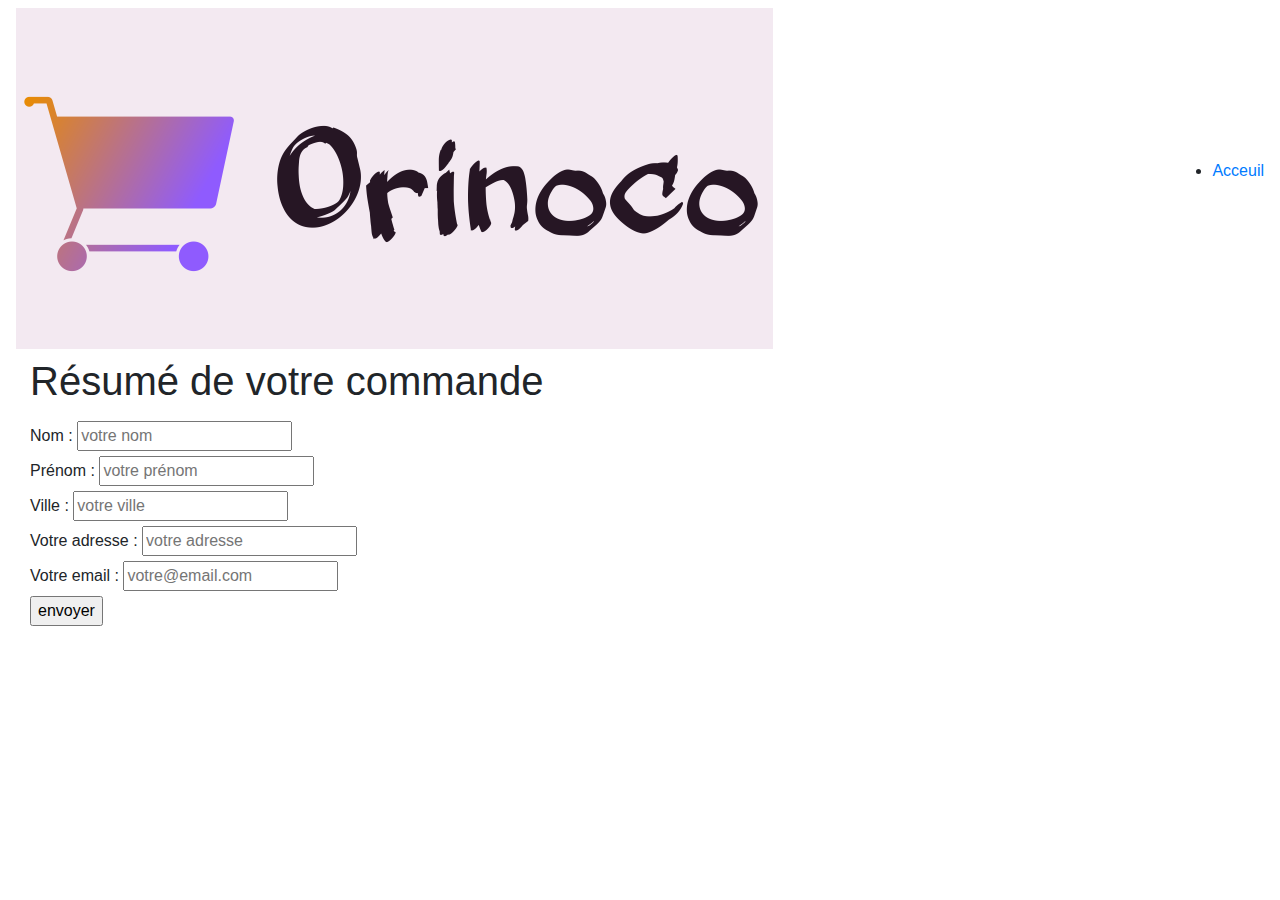
==== view/basket/basket.html @ 17549671 "basket_page" ====
<!DOCTYPE html>
<html lang="fr">
<head>
    <link rel="stylesheet" type="text/css" href="../../css/style.css">
    <link rel="stylesheet" href="https://stackpath.bootstrapcdn.com/bootstrap/4.4.1/css/bootstrap.min.css" integrity="sha384-Vkoo8x4CGsO3+Hhxv8T/Q5PaXtkKtu6ug5TOeNV6gBiFeWPGFN9MuhOf23Q9Ifjh" crossorigin="anonymous">
    <meta charset="UTF-8">
    <meta name="viewport" content="width=device-width, initial-scale=1.0">
    <title>Document</title>
</head>
<body>
    <div class="container-fluid">
        <header>
            <nav class="navbar row">
                <img class="responsive" src="../../pictures/orinoco.png" alt="Logo d'Orinoco">
                <ul>
                    <li>
                        <a href="../../view/home/index.html">Acceuil</a>
                    </li>
                    
                </ul>
            </nav>
        </header>
		<main class="container-fluid bgc-dark">
			<h1>Résumé de votre commande</h1>
			<div class="container-fluid row produit__page"></div>
            <div class="row total"></div>
            <div>
                <form>
                    <fieldset>
                        <legend></legend>
                        <label for="lastname">Nom :</label>
                        <input type="text" id="lastname" placeholder="votre nom" required><br>
                        <label for="firstname">Prénom :</label>
                        <input type="text" id="firstname" placeholder="votre prénom" required><br>
                        <label for="city">Ville : </label>
                        <input type="text" id="city" placeholder="votre ville" required><br>
                        <label for="adress">Votre adresse : </label>
                        <input type="text" id="adress" placeholder="votre adresse" required><br>
                        <label for="email">Votre email : </label>
                        <input type="email" id="email" placeholder="votre@email.com" required><br>
                        <input type="button" id="sub__form" value="envoyer">
                    </fieldset>
                </form>
            </div>
		</main>
        <footer>

        </footer>
    </div>
<script type="text/javascript" src="./basket.js"></script>
    <!-- jQuery first, then Popper.js, then Bootstrap JS -->
<script src="https://code.jquery.com/jquery-3.4.1.slim.min.js" integrity="sha384-J6qa4849blE2+poT4WnyKhv5vZF5SrPo0iEjwBvKU7imGFAV0wwj1yYfoRSJoZ+n" crossorigin="anonymous"></script>
<script src="https://cdn.jsdelivr.net/npm/popper.js@1.16.0/dist/umd/popper.min.js" integrity="sha384-Q6E9RHvbIyZFJoft+2mJbHaEWldlvI9IOYy5n3zV9zzTtmI3UksdQRVvoxMfooAo" crossorigin="anonymous"></script>
<script src="https://stackpath.bootstrapcdn.com/bootstrap/4.4.1/js/bootstrap.min.js" integrity="sha384-wfSDF2E50Y2D1uUdj0O3uMBJnjuUD4Ih7YwaYd1iqfktj0Uod8GCExl3Og8ifwB6" crossorigin="anonymous"></script>
</body>
</html>
---- css/style.css ----
body{
    margin: 0;
    padding: 0;
}
.col-12 {
    margin: 20px;
}
.option__lense{
    margin-bottom: 60px;
    justify-content: center;
}
.operation {
    margin-left: 50px;
}
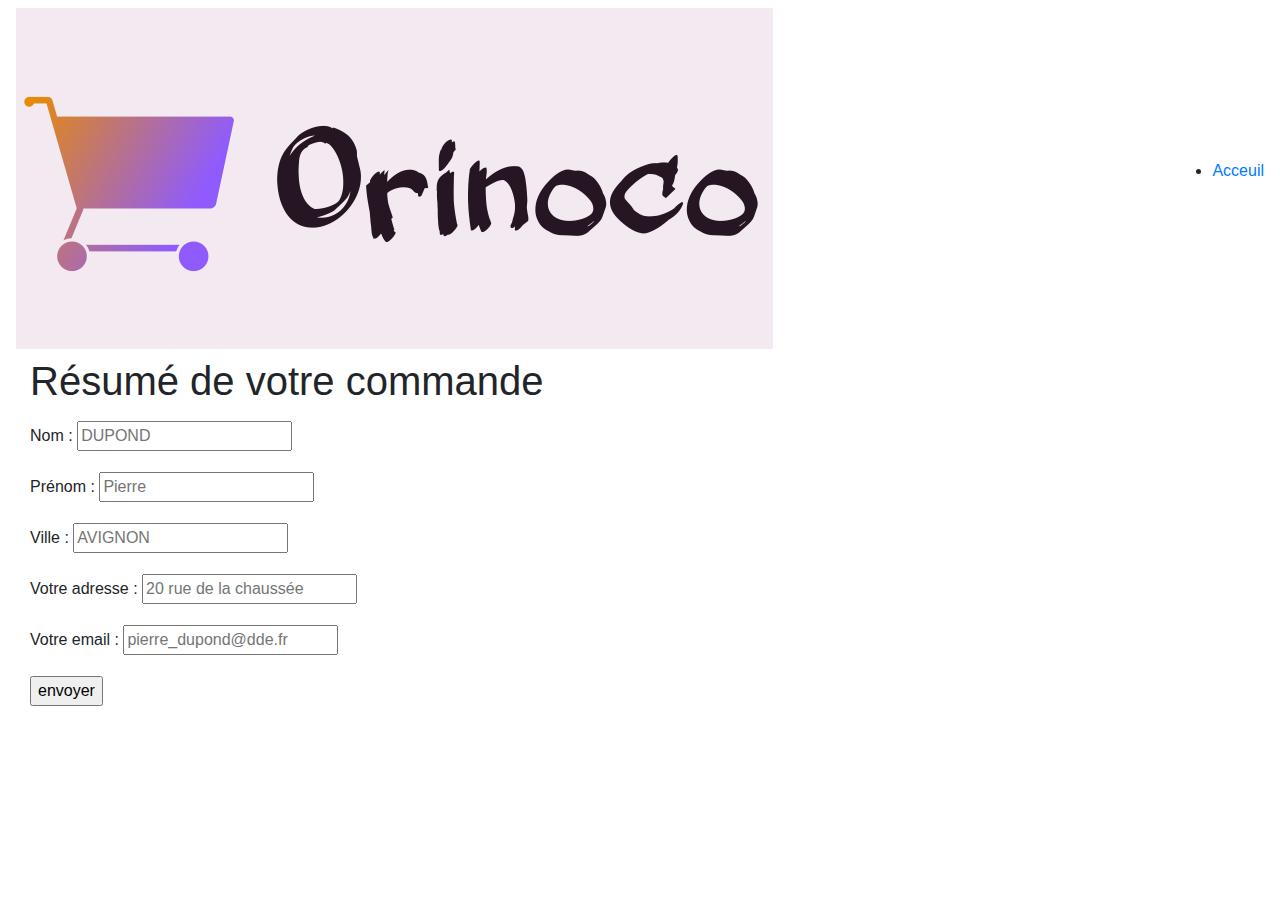
==== commit 24365bb4: "contact manager" ====
--- a/view/basket/basket.html
+++ b/view/basket/basket.html
@@ -25,22 +25,36 @@
 			<div class="container-fluid row produit__page"></div>
             <div class="row total"></div>
             <div>
-                <form>
-                    <fieldset>
+                <form action="" method="POST" name="registration">
                         <legend></legend>
-                        <label for="lastname">Nom :</label>
-                        <input type="text" id="lastname" placeholder="votre nom" required><br>
-                        <label for="firstname">Prénom :</label>
-                        <input type="text" id="firstname" placeholder="votre prénom" required><br>
-                        <label for="city">Ville : </label>
-                        <input type="text" id="city" placeholder="votre ville" required><br>
-                        <label for="adress">Votre adresse : </label>
-                        <input type="text" id="adress" placeholder="votre adresse" required><br>
-                        <label for="email">Votre email : </label>
-                        <input type="email" id="email" placeholder="votre@email.com" required><br>
-                        <input type="button" id="sub__form" value="envoyer">
-                    </fieldset>
+                        <div class="form-group">
+                            <label for="lastname">Nom :</label>
+                            <input type="text" name="lastname" placeholder="DUPOND">
+                            <small></small>
+                        </div>
+                        <div class="form-group">
+                            <label for="firstname">Prénom :</label>
+                            <input type="text" name="firstname" placeholder="Pierre">
+                            <small></small>
+                        </div>
+                        <div class="form-group">
+                            <label for="city">Ville : </label>
+                            <input type="text" name="city" placeholder="AVIGNON">
+                            <small></small>
+                        </div>
+                        <div class="form-group">
+                            <label for="adress">Votre adresse : </label>
+                            <input type="text" name="adress" placeholder="20 rue de la chaussée">
+                            <small></small>
+                        </div>
+                        <div class="form-group">
+                            <label for="email">Votre email : </label>
+                            <input type="email" name="email" placeholder="pierre_dupond@dde.fr">
+                            <small></small>
+                        </div>  
+                        <input type="submit" id="sub__form" value="envoyer">
                 </form>
+                <p id=error></p>
             </div>
 		</main>
         <footer>
@@ -48,6 +62,8 @@
         </footer>
     </div>
 <script type="text/javascript" src="./basket.js"></script>
+<script type="text/javascript" src="../../js/productManager.js"></script>
+<script type="text/javascript" src="../../js/contact.js"></script>
     <!-- jQuery first, then Popper.js, then Bootstrap JS -->
 <script src="https://code.jquery.com/jquery-3.4.1.slim.min.js" integrity="sha384-J6qa4849blE2+poT4WnyKhv5vZF5SrPo0iEjwBvKU7imGFAV0wwj1yYfoRSJoZ+n" crossorigin="anonymous"></script>
 <script src="https://cdn.jsdelivr.net/npm/popper.js@1.16.0/dist/umd/popper.min.js" integrity="sha384-Q6E9RHvbIyZFJoft+2mJbHaEWldlvI9IOYy5n3zV9zzTtmI3UksdQRVvoxMfooAo" crossorigin="anonymous"></script>
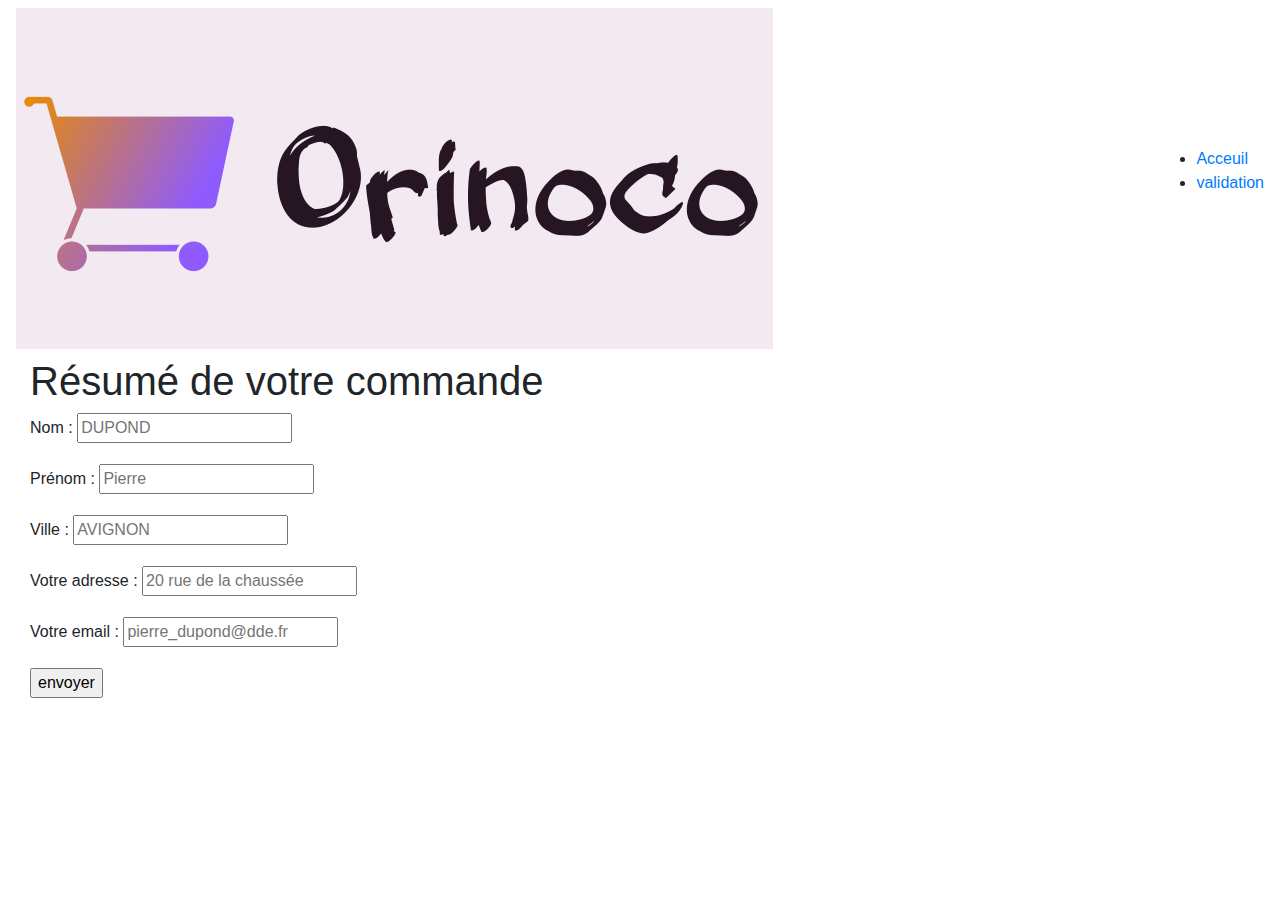
==== commit 1329594f: "fin du js" ====
--- a/view/basket/basket.html
+++ b/view/basket/basket.html
@@ -16,7 +16,9 @@
                     <li>
                         <a href="../../view/home/index.html">Acceuil</a>
                     </li>
-                    
+                    <li>
+                        <a href="../orderValidation/orderValidation.html">validation</a>
+                    </li>
                 </ul>
             </nav>
         </header>
@@ -24,33 +26,32 @@
 			<h1>Résumé de votre commande</h1>
 			<div class="container-fluid row produit__page"></div>
             <div class="row total"></div>
-            <div>
+            <div class="registation">
                 <form action="" method="POST" name="registration">
-                        <legend></legend>
                         <div class="form-group">
                             <label for="lastname">Nom :</label>
-                            <input type="text" name="lastname" placeholder="DUPOND">
-                            <small></small>
+                            <input class="lastname" type="text" name="lastname" placeholder="DUPOND">
+                            <small id="lastname"></small>
                         </div>
                         <div class="form-group">
                             <label for="firstname">Prénom :</label>
-                            <input type="text" name="firstname" placeholder="Pierre">
-                            <small></small>
+                            <input class="firstname" type="text" name="firstname" placeholder="Pierre">
+                            <small id="firstname"></small>
                         </div>
                         <div class="form-group">
                             <label for="city">Ville : </label>
-                            <input type="text" name="city" placeholder="AVIGNON">
-                            <small></small>
+                            <input class="city" type="text" name="city" placeholder="AVIGNON">
+                            <small id="city"></small>
                         </div>
                         <div class="form-group">
                             <label for="adress">Votre adresse : </label>
-                            <input type="text" name="adress" placeholder="20 rue de la chaussée">
-                            <small></small>
+                            <input class="adress" type="text" name="adress" placeholder="20 rue de la chaussée">
+                            <small id="adress"></small>
                         </div>
                         <div class="form-group">
                             <label for="email">Votre email : </label>
-                            <input type="email" name="email" placeholder="pierre_dupond@dde.fr">
-                            <small></small>
+                            <input class="email" type="email" name="email" placeholder="pierre_dupond@dde.fr">
+                            <small id="email"></small>
                         </div>  
                         <input type="submit" id="sub__form" value="envoyer">
                 </form>
@@ -62,8 +63,8 @@
         </footer>
     </div>
 <script type="text/javascript" src="./basket.js"></script>
+<script type="text/javascript" src="../../js/contact.js"></script>
 <script type="text/javascript" src="../../js/productManager.js"></script>
-<script type="text/javascript" src="../../js/contact.js"></script>
     <!-- jQuery first, then Popper.js, then Bootstrap JS -->
 <script src="https://code.jquery.com/jquery-3.4.1.slim.min.js" integrity="sha384-J6qa4849blE2+poT4WnyKhv5vZF5SrPo0iEjwBvKU7imGFAV0wwj1yYfoRSJoZ+n" crossorigin="anonymous"></script>
 <script src="https://cdn.jsdelivr.net/npm/popper.js@1.16.0/dist/umd/popper.min.js" integrity="sha384-Q6E9RHvbIyZFJoft+2mJbHaEWldlvI9IOYy5n3zV9zzTtmI3UksdQRVvoxMfooAo" crossorigin="anonymous"></script>
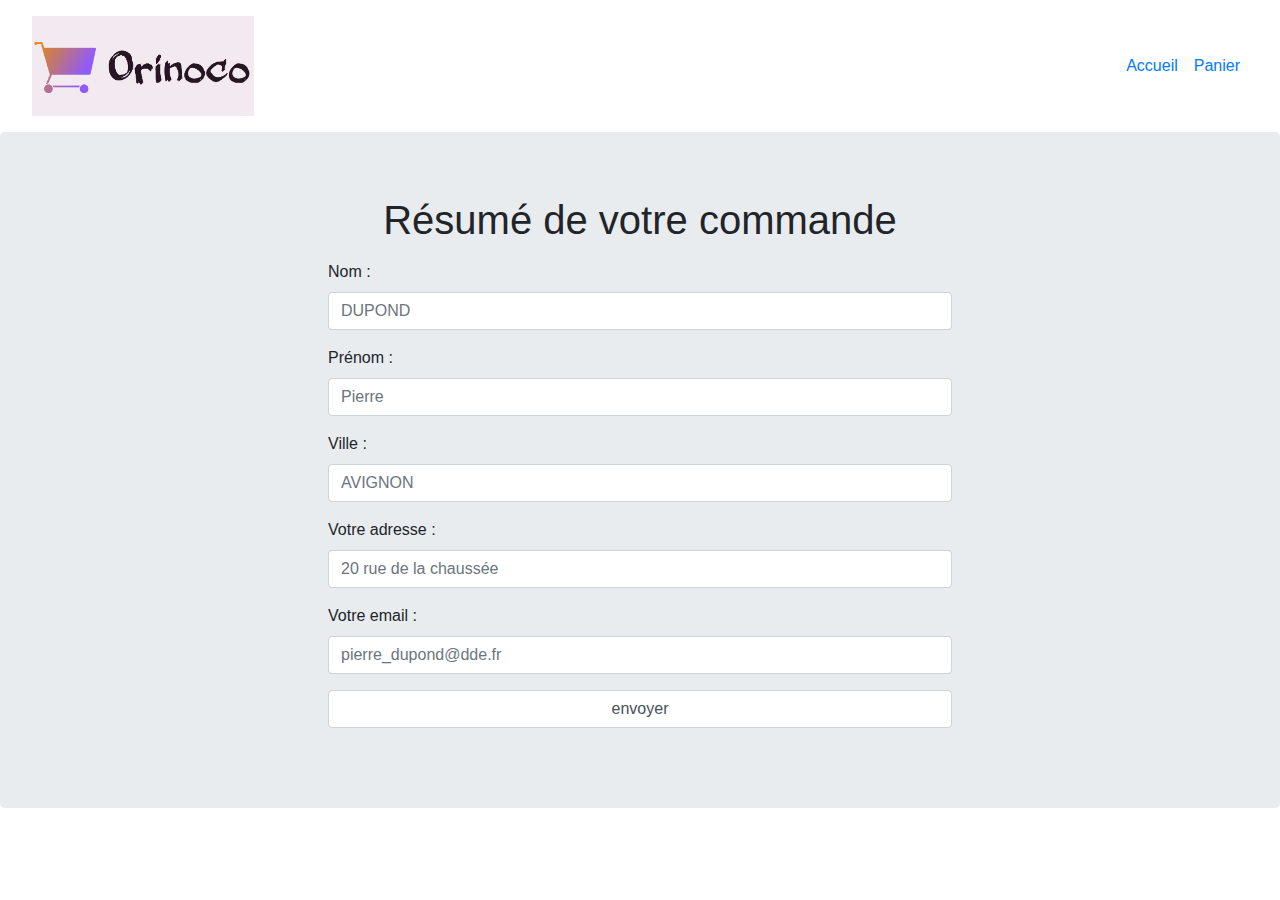
==== commit 427b78eb: "bootstrap scc" ====
--- a/view/basket/basket.html
+++ b/view/basket/basket.html
@@ -5,62 +5,71 @@
     <link rel="stylesheet" href="https://stackpath.bootstrapcdn.com/bootstrap/4.4.1/css/bootstrap.min.css" integrity="sha384-Vkoo8x4CGsO3+Hhxv8T/Q5PaXtkKtu6ug5TOeNV6gBiFeWPGFN9MuhOf23Q9Ifjh" crossorigin="anonymous">
     <meta charset="UTF-8">
     <meta name="viewport" content="width=device-width, initial-scale=1.0">
-    <title>Document</title>
+    <title>Panier</title>
 </head>
-<body>
-    <div class="container-fluid">
-        <header>
-            <nav class="navbar row">
-                <img class="responsive" src="../../pictures/orinoco.png" alt="Logo d'Orinoco">
-                <ul>
-                    <li>
-                        <a href="../../view/home/index.html">Acceuil</a>
-                    </li>
-                    <li>
-                        <a href="../orderValidation/orderValidation.html">validation</a>
-                    </li>
-                </ul>
-            </nav>
-        </header>
-		<main class="container-fluid bgc-dark">
-			<h1>Résumé de votre commande</h1>
-			<div class="container-fluid row produit__page"></div>
-            <div class="row total"></div>
-            <div class="registation">
+<body class="block">
+    <div>
+        <header class="block bgc-white l-bloc">
+			<div class="block-sm">
+				<nav class="col-12 navbar navbar-expand-md">
+					<div class="container-fluid navbar">
+						<img class="navbar-brand-responsive" src="../../pictures/orinoco.png" alt="Logo d'Orinoco" height="100">
+						<button class="ui-navbar-toggler" type="button" data-toggle="collapse" data-target="#navbarContent">
+							<span class="navbar-toggler-icon"></span>
+							<span class="navbar-toggler-icon"></span>
+							<span class="navbar-toggler-icon"></span>
+						 </button>
+						 <div id="navbarContent" class="collapse navbar-collapse">
+							<ul class="navbar-nav">
+								<li class="nav-item">
+									<a class="nav-link" href="../../view/home/index.html">Accueil</a>
+								</li>
+								<li class="nav-item active">
+									<a class="nav-link" href="basket.html">Panier</a>
+								</li>
+							</ul>
+						</div>
+					</div>
+				</nav>
+			</div>
+		</header>
+
+		<main class="jumbotron block px-3 bgc-dark">
+			<h1 class="text-center">Résumé de votre commande</h1>
+			<div class="row justify-content-center produit__page"></div>
+            <h5 class="text-center px-3 total"></h5>
+            <div class="registration">
                 <form action="" method="POST" name="registration">
                         <div class="form-group">
                             <label for="lastname">Nom :</label>
-                            <input class="lastname" type="text" name="lastname" placeholder="DUPOND">
+                            <input class="lastname form-control" type="text" name="lastname" placeholder="DUPOND">
                             <small id="lastname"></small>
                         </div>
                         <div class="form-group">
                             <label for="firstname">Prénom :</label>
-                            <input class="firstname" type="text" name="firstname" placeholder="Pierre">
+                            <input class="firstname form-control" type="text" name="firstname" placeholder="Pierre">
                             <small id="firstname"></small>
                         </div>
                         <div class="form-group">
                             <label for="city">Ville : </label>
-                            <input class="city" type="text" name="city" placeholder="AVIGNON">
+                            <input class="city form-control" type="text" name="city" placeholder="AVIGNON">
                             <small id="city"></small>
                         </div>
                         <div class="form-group">
                             <label for="adress">Votre adresse : </label>
-                            <input class="adress" type="text" name="adress" placeholder="20 rue de la chaussée">
+                            <input class="adress form-control" type="text" name="adress" placeholder="20 rue de la chaussée">
                             <small id="adress"></small>
                         </div>
                         <div class="form-group">
                             <label for="email">Votre email : </label>
-                            <input class="email" type="email" name="email" placeholder="pierre_dupond@dde.fr">
+                            <input class="email form-control" type="email" name="email" placeholder="pierre_dupond@dde.fr">
                             <small id="email"></small>
                         </div>  
-                        <input type="submit" id="sub__form" value="envoyer">
+                        <input class="form-control" type="submit" id="sub__form" value="envoyer">
                 </form>
-                <p id=error></p>
+                <p class="alert-danger " id=error></p>
             </div>
 		</main>
-        <footer>
-
-        </footer>
     </div>
 <script type="text/javascript" src="./basket.js"></script>
 <script type="text/javascript" src="../../js/contact.js"></script>
--- a/css/style.css
+++ b/css/style.css
@@ -1,14 +1,69 @@
-body{
-    margin: 0;
+body {
+    margin: 0 !important;
     padding: 0;
 }
-.col-12 {
-    margin: 20px;
+main {
+    margin-bottom: 0 !important;
 }
-.option__lense{
-    margin-bottom: 60px;
-    justify-content: center;
+.navbar-toggler-icon {
+    background-color: dimgrey !important;
+    width: 26px !important;
+    height: 2px !important;
+    margin-bottom: 5px;
 }
-.operation {
-    margin-left: 50px;
+.ui-navbar-toggler {
+    display: flex;
+    flex-direction: column;
+    border: none;
+    background-color: transparent;
+}
+.product {
+    margin-bottom: 2rem;
+}
+.produits__page {
+    margin-top: 40px;
+}
+.card-img-top {
+    object-fit: cover;
+    height: 30vh;
+}
+.cont__quantity {
+    width: 60px;
+    border:  1px solid black;
+    text-align: center;
+    padding-top: 6px;
+    margin-left: 20px;
+}
+#add__quantity {
+    width: 30px;
+}
+#del__quantity {
+    width: 30px;
+}
+.cont__input {
+    text-align: center;
+}
+
+.registration {
+    width: 80%;
+    margin-left: 5%;
+}
+
+@media (min-width: 420px) {
+    .navbar-collapse {
+        float: right;
+        flex-grow: 0 !important;
+    }
+    .navbar-toggler-icon{
+        background-color: transparent !important;
+    }
+}
+@media (min-width: 1030px) {
+    .product{
+        margin: 20px;
+    }
+    .registration {
+        width: 50%;
+        margin-left: 25%;
+    }
 }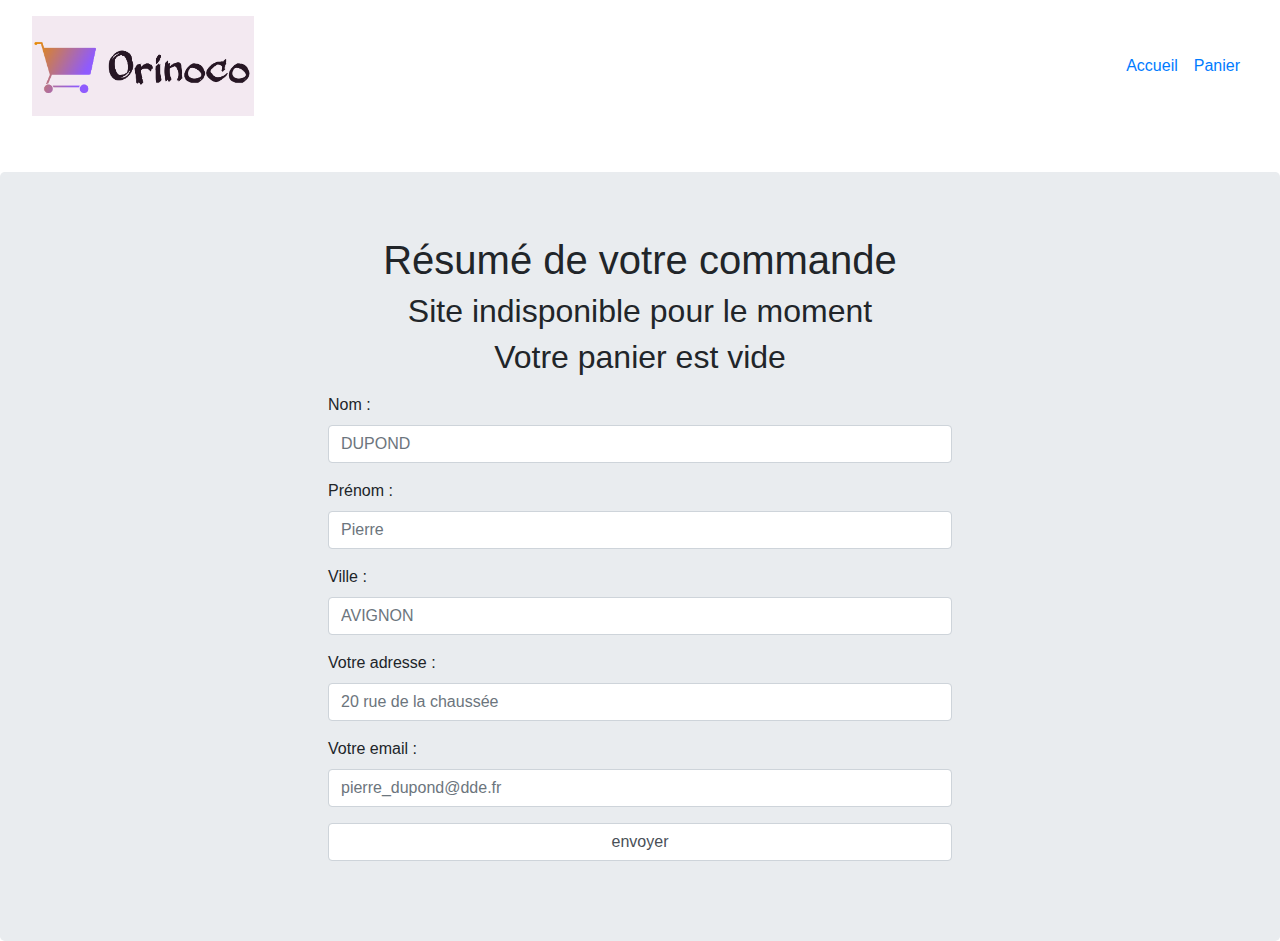
==== commit 54e36ebe: "commentaire" ====
--- a/view/basket/basket.html
+++ b/view/basket/basket.html
@@ -34,7 +34,7 @@
 			</div>
 		</header>
 
-		<main class="jumbotron block px-3 bgc-dark">
+		<main class="produits__page jumbotron block px-3 bgc-dark">
 			<h1 class="text-center">Résumé de votre commande</h1>
 			<div class="row justify-content-center produit__page"></div>
             <h5 class="text-center px-3 total"></h5>
